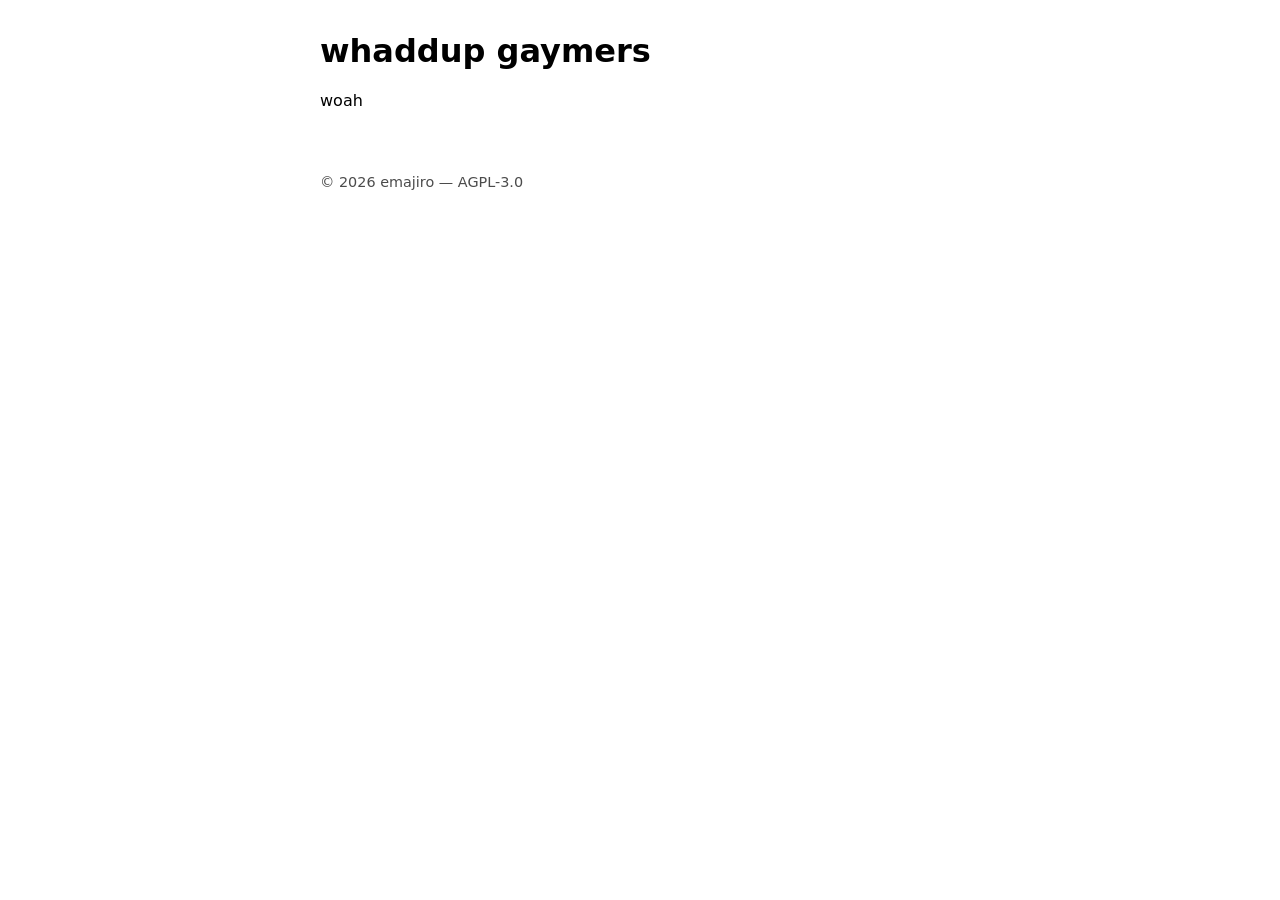
==== index.html @ 8bf9e52d "yay" ====
<!DOCTYPE html>
<html lang="en">
  <head>
    <meta charset="utf-8" />
    <meta name="viewport" content="width=device-width, initial-scale=1" />
    <meta name="robots" content="noindex" />
    <link rel="stylesheet" href="/style.css" />
    <title>hi i'm emajiro!!!</title>
  </head>
  
  <body>
    <main>
      <h1>whaddup gaymers</h1>
      <p>woah</p>
    </main>
    
  <footer>
    <p>© 2026 emajiro — AGPL-3.0</p>
  </footer>
  </body>
</html>
---- style.css ----
body {
  max-width: 40rem;
  margin: 2rem auto;
  padding: 0 1rem;
  font-family: system-ui, sans-serif;
}

footer {
  margin-top: 4rem;
  font-size: 0.9rem;
  opacity: 0.7;
}
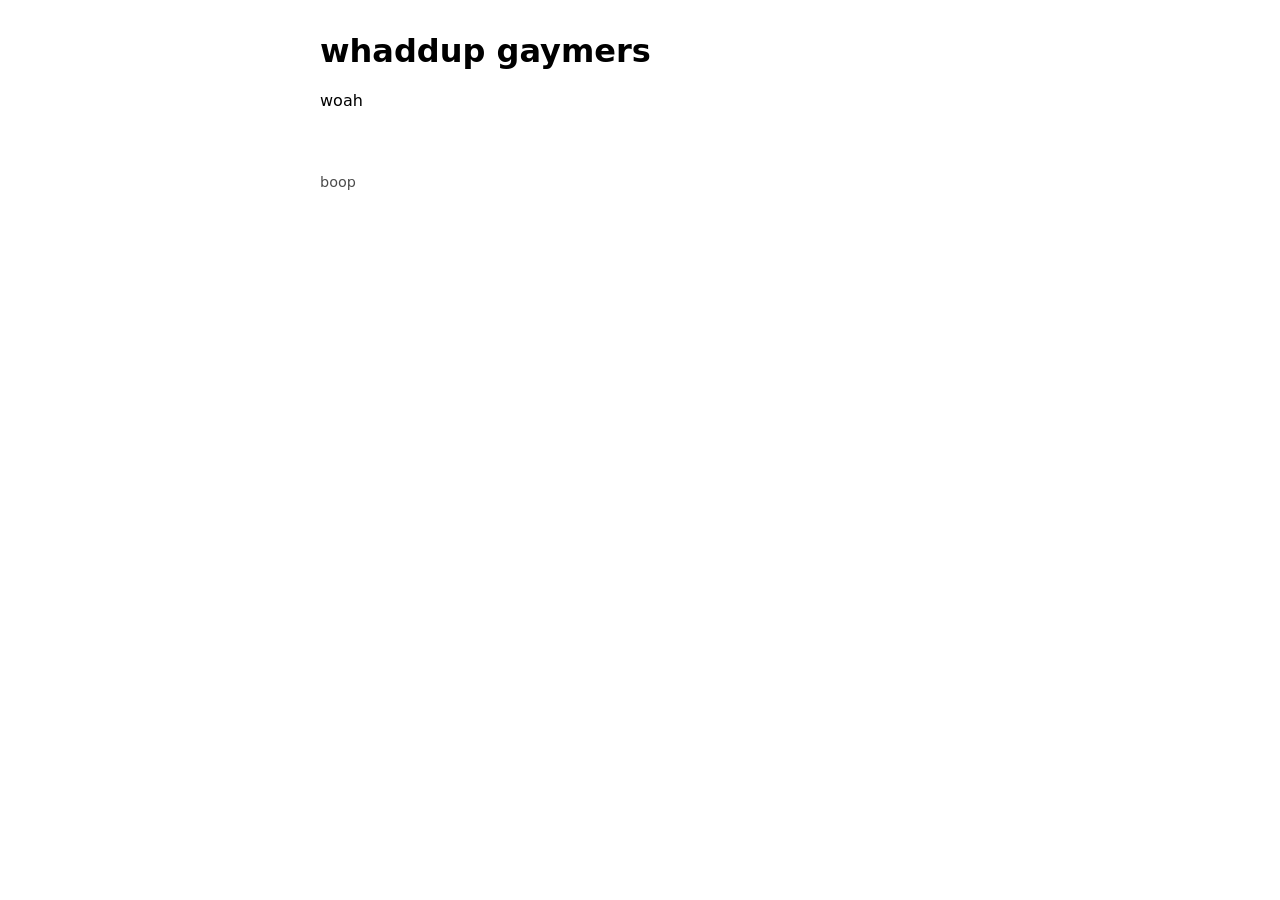
==== commit 5ac0213d: "boop" ====
--- a/index.html
+++ b/index.html
@@ -15,7 +15,7 @@
     </main>
     
   <footer>
-    <p>© 2026 emajiro — AGPL-3.0</p>
+    <p>boop</p>
   </footer>
   </body>
 </html>
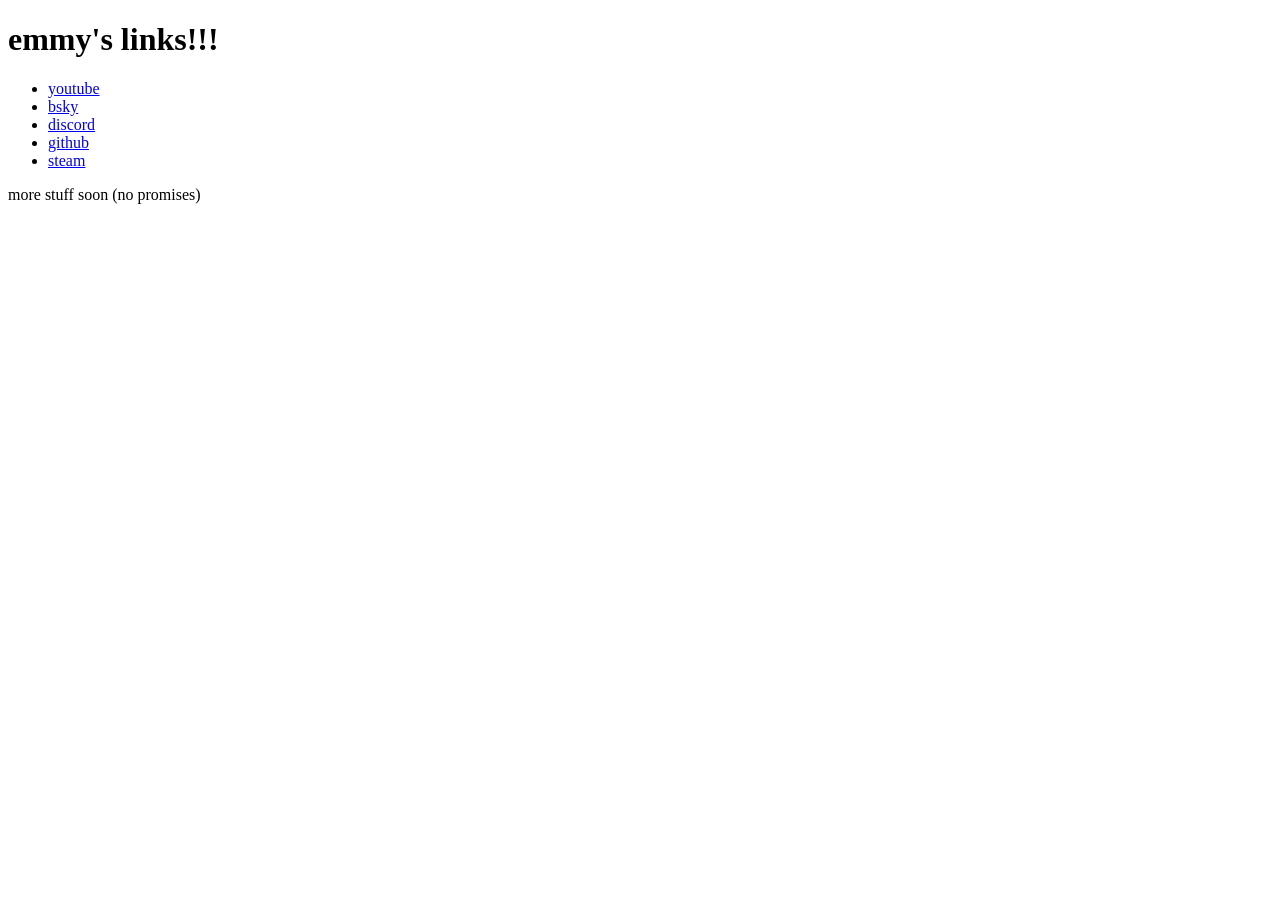
==== commit e556b67e: "first actual design done" ====
--- a/index.html
+++ b/index.html
@@ -4,18 +4,50 @@
     <meta charset="utf-8" />
     <meta name="viewport" content="width=device-width, initial-scale=1" />
     <meta name="robots" content="noindex" />
-    <link rel="stylesheet" href="/style.css" />
-    <title>hi i'm emajiro!!!</title>
+    <link rel="stylesheet" href="/emajiro.zip/css/style.css" />
+    <link rel="icon" href="media/emajiroZip.ico">
+    <title>emmy's links!!!</title>
   </head>
   
   <body>
     <main>
-      <h1>whaddup gaymers</h1>
-      <p>woah</p>
+      <h1>emmy's links!!!</h1>
+      <ul>
+        <li><a href="https://www.youtube.com/@emajiro"
+          target="_blank"
+          rel="noopener noreferrer"
+          class="youtube">
+          youtube
+        </a></li>
+        <li><a href="https://bsky.app/profile/emajiro.zip"
+          target="_blank"
+          rel="noopener noreferrer"
+          class="bsky">
+          bsky
+        </a></li>
+        <li><a href="https://discordapp.com/users/838889519318433853"
+          target="_blank"
+          rel="noopener noreferrer"
+          class="discord">
+          discord
+        </a></li>
+        <li><a href="https://github.com/emajiro"
+          target="_blank"
+          rel="noopener noreferrer"
+          class="github">
+          github
+        </a></li>
+        <li><a href="https://steamcommunity.com/id/emajiro/"
+          target="_blank"
+          rel="noopener noreferrer"
+          class="steam">
+          steam
+        </a></li>
+      </ul>
     </main>
     
   <footer>
-    <p>boop</p>
+    <p>more stuff soon (no promises)</p>
   </footer>
   </body>
 </html>
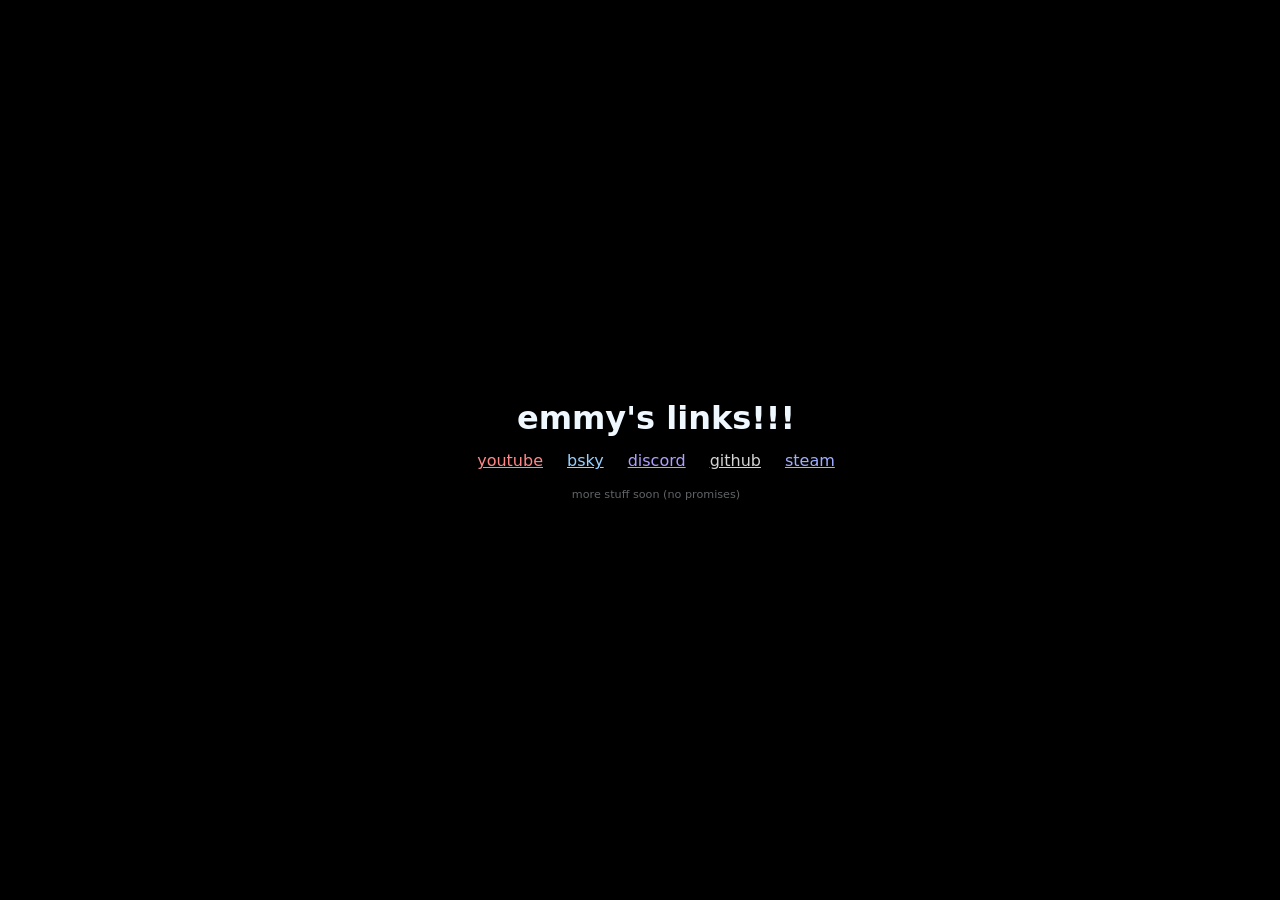
==== commit 531f7644: "ope fixed href link? css worky?" ====
--- a/index.html
+++ b/index.html
@@ -4,7 +4,7 @@
     <meta charset="utf-8" />
     <meta name="viewport" content="width=device-width, initial-scale=1" />
     <meta name="robots" content="noindex" />
-    <link rel="stylesheet" href="/emajiro.zip/css/style.css" />
+    <link rel="stylesheet" href="style.css" />
     <link rel="icon" href="media/emajiroZip.ico">
     <title>emmy's links!!!</title>
   </head>
--- a/style.css
+++ b/style.css
@@ -0,0 +1,60 @@
+body {
+  display: flex;
+  flex-direction: column;
+  justify-content: center;
+  align-items: center;
+  min-height: 100vh;
+  min-width: 100vw;
+  margin: 0;
+  color: aliceblue;
+  background-color: #000000;
+  max-width: 60rem;
+  padding: 0 1rem;
+  font-family: system-ui, sans-serif;
+}
+
+h1 {
+  text-align: center;
+  margin: 0;
+  margin-bottom: 0.9rem;
+}
+p {
+  margin: 0;
+}
+
+footer {
+  display: flex;
+  text-align: center;
+  margin: 0;
+  margin-top: 0.6rem;
+  font-size: 0.7rem;
+  opacity: 0.4;
+}
+
+ul {
+  list-style: none;
+  justify-content: center;
+  display: flex;
+  gap: 1.5rem;
+  padding: 0;
+  margin: 0.5rem;
+}
+
+a {
+  color: #3859ff;
+}
+.youtube {
+  color: #ff8888;
+}
+.bsky {
+  color: #98d1ff;
+}
+.github {
+  color: #d4d4d4;
+}
+.steam {
+  color: #a1aeff;
+}
+.discord {
+  color: #b19fff;
+}
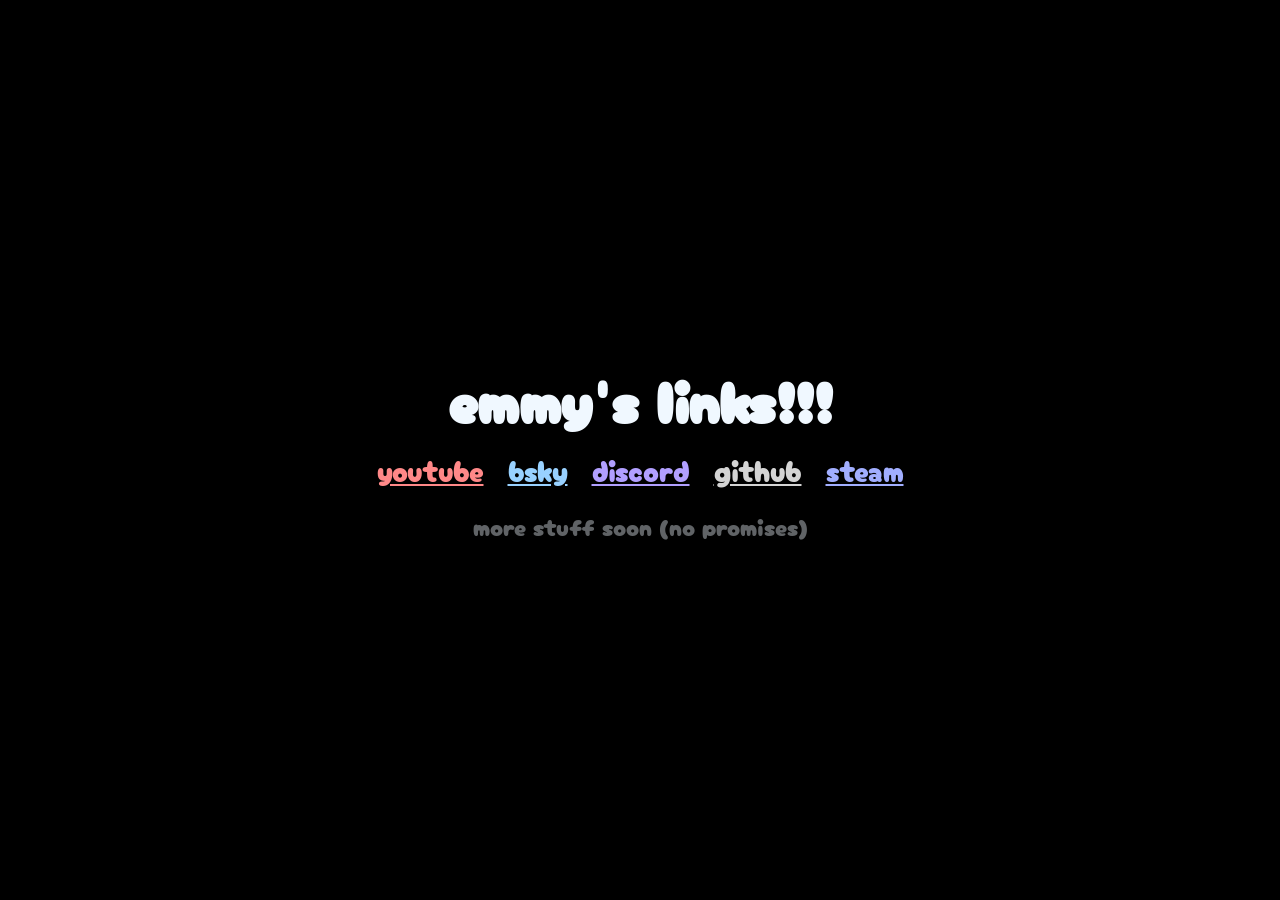
==== commit 17e299ee: "font + size!!!" ====
--- a/index.html
+++ b/index.html
@@ -6,6 +6,9 @@
     <meta name="robots" content="noindex" />
     <link rel="stylesheet" href="style.css" />
     <link rel="icon" href="media/emajiroZip.ico">
+    <link rel="preconnect" href="https://fonts.googleapis.com">
+    <link rel="preconnect" href="https://fonts.gstatic.com" crossorigin>
+    <link href="https://fonts.googleapis.com/css2?family=Cherry+Bomb+One&display=swap" rel="stylesheet">
     <title>emmy's links!!!</title>
   </head>
   
--- a/style.css
+++ b/style.css
@@ -8,15 +8,14 @@
   margin: 0;
   color: aliceblue;
   background-color: #000000;
-  max-width: 60rem;
-  padding: 0 1rem;
-  font-family: system-ui, sans-serif;
+  padding: 0;
+  font-family: Cherry Bomb One, sans-serif;
+  font-size: 1.8rem;
 }
 
 h1 {
   text-align: center;
   margin: 0;
-  margin-bottom: 0.9rem;
 }
 p {
   margin: 0;
@@ -24,10 +23,11 @@
 
 footer {
   display: flex;
+  flex-wrap: wrap;
   text-align: center;
   margin: 0;
   margin-top: 0.6rem;
-  font-size: 0.7rem;
+  font-size: 1.5rem;
   opacity: 0.4;
 }
 
@@ -35,6 +35,7 @@
   list-style: none;
   justify-content: center;
   display: flex;
+  flex-wrap: wrap;
   gap: 1.5rem;
   padding: 0;
   margin: 0.5rem;
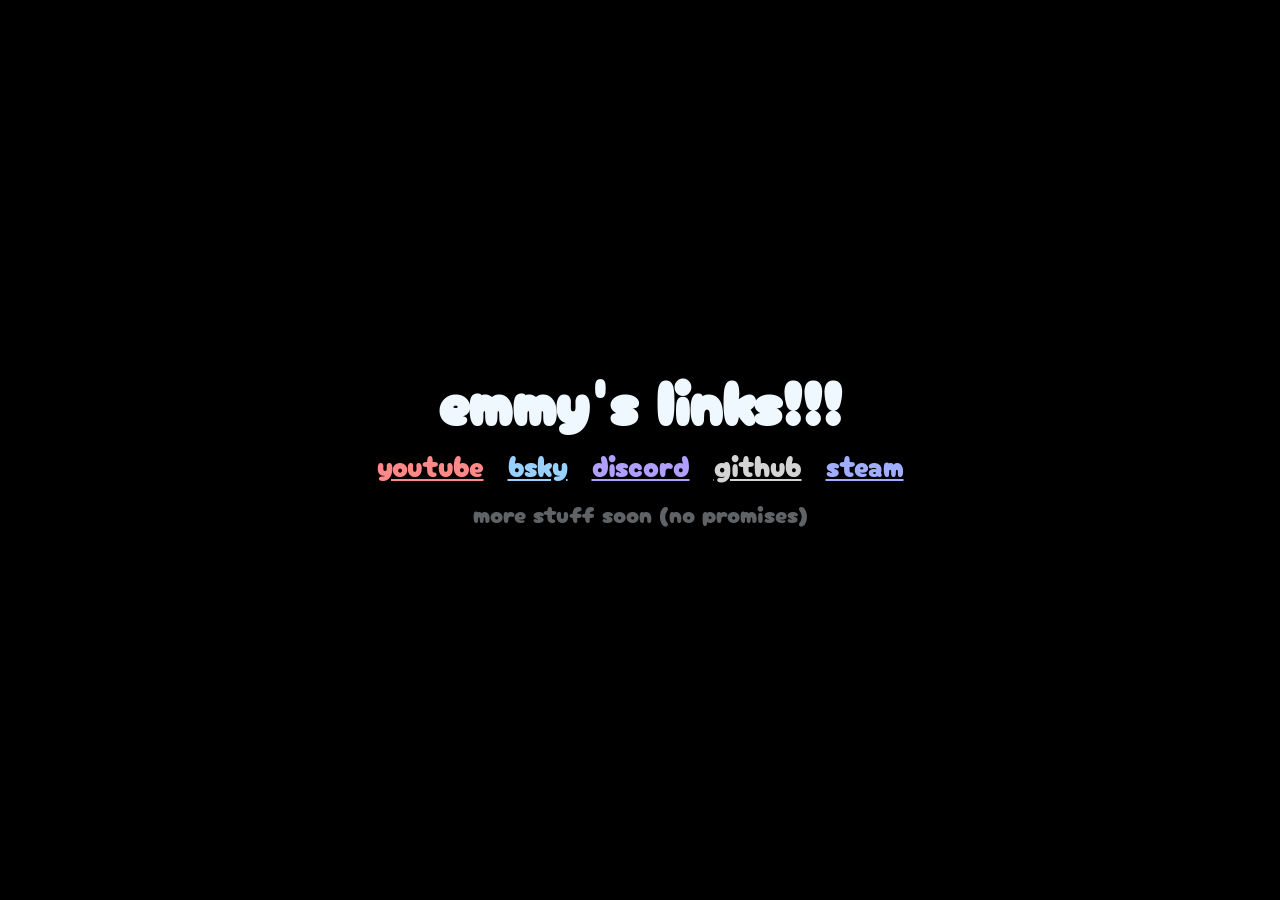
==== commit 72d2d592: "fixed text wrapping with font clamps!" ====
--- a/index.html
+++ b/index.html
@@ -47,10 +47,7 @@
           steam
         </a></li>
       </ul>
+      <p class="footer">more stuff soon (no promises)</p>
     </main>
-    
-  <footer>
-    <p>more stuff soon (no promises)</p>
-  </footer>
   </body>
 </html>
--- a/style.css
+++ b/style.css
@@ -13,22 +13,21 @@
   font-size: 1.8rem;
 }
 
+main {
+  padding: 1rem;
+  text-align: center;
+}
+
 h1 {
   text-align: center;
   margin: 0;
+  font-size: clamp(2.8rem, 12vw, 3.8rem);
+  line-height: 1;
+  margin-bottom: 0.8rem;
 }
+
 p {
   margin: 0;
-}
-
-footer {
-  display: flex;
-  flex-wrap: wrap;
-  text-align: center;
-  margin: 0;
-  margin-top: 0.6rem;
-  font-size: 1.5rem;
-  opacity: 0.4;
 }
 
 ul {
@@ -37,8 +36,16 @@
   display: flex;
   flex-wrap: wrap;
   gap: 1.5rem;
+  row-gap: 0.1rem;
   padding: 0;
   margin: 0.5rem;
+}
+
+.footer {
+  margin: 0;
+  margin-top: 0.6rem;
+  font-size: 1.5rem;
+  opacity: 0.4;
 }
 
 a {
